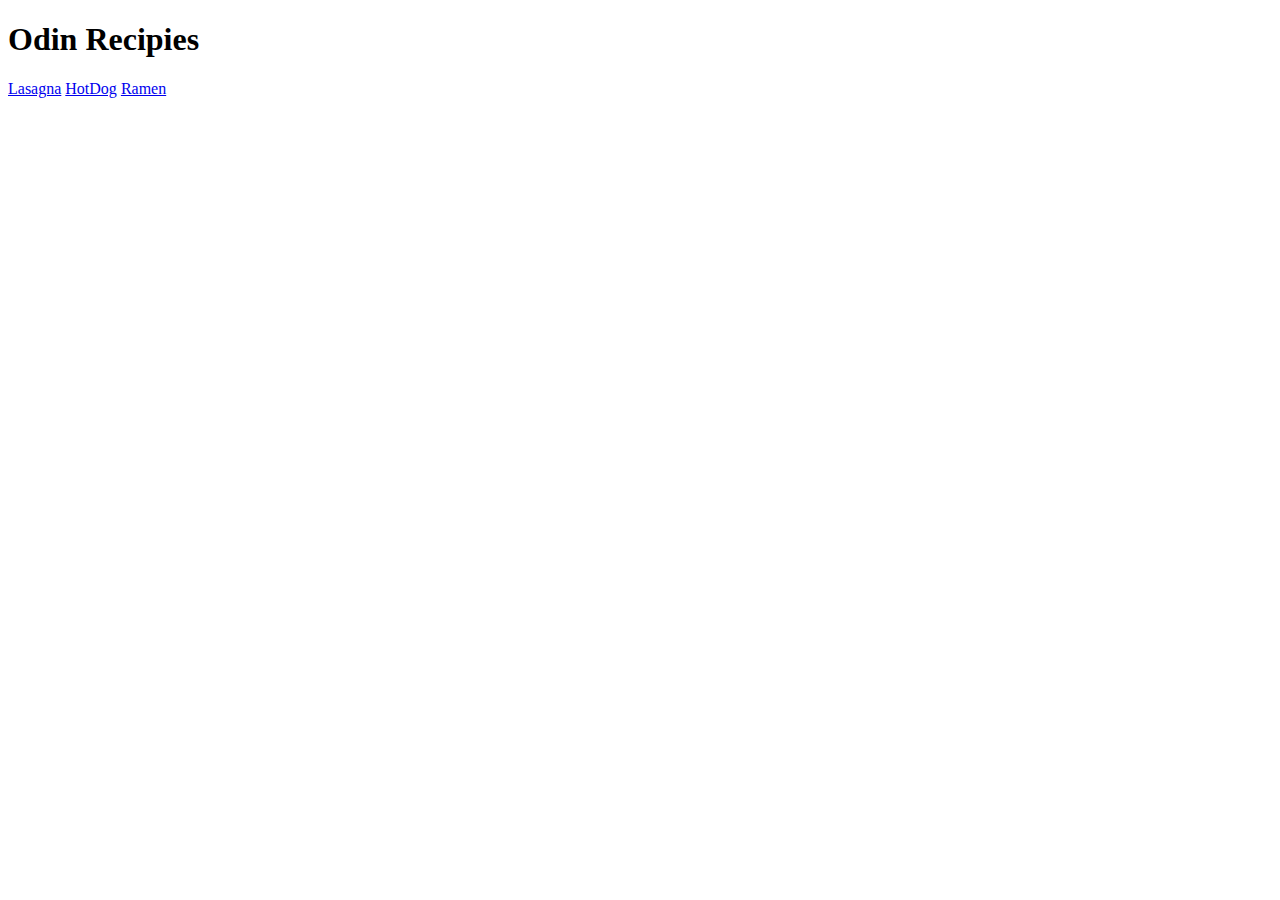
==== index.html @ ecb51b2a "Website structure" ====
<!DOCTYPE html>
<html lang="en">
<head>
    <meta charset="UTF-8">
    <meta name="viewport" content="width=device-width, initial-scale=1.0">
    <title>Odin Recipies</title>
</head>
<body>
    <h1>Odin Recipies</h1>
    <a href="./recipies/lasagna.html">Lasagna</a>
    <a href="./recipies/hotdog.html">HotDog</a>
    <a href="./recipies/ramen.html">Ramen</a>
</body>
</html>
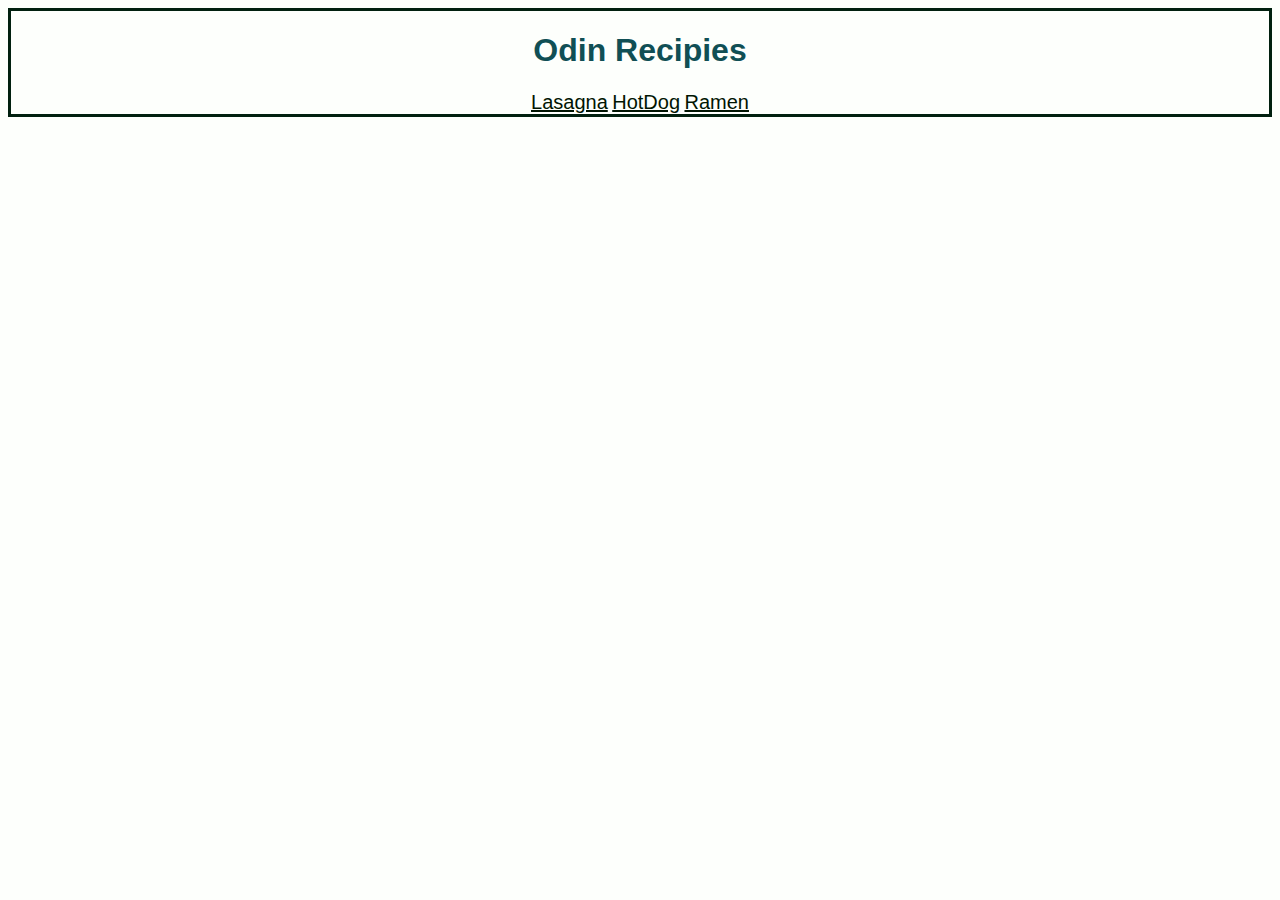
==== commit ac3de2af: "CSS tweaking - The Cascade section (TOP Foundations)" ====
--- a/index.html
+++ b/index.html
@@ -4,6 +4,7 @@
     <meta charset="UTF-8">
     <meta name="viewport" content="width=device-width, initial-scale=1.0">
     <title>Odin Recipies</title>
+    <link rel="stylesheet" href="style.css">
 </head>
 <body>
     <h1>Odin Recipies</h1>
--- a/style.css
+++ b/style.css
@@ -0,0 +1,33 @@
+* {
+    background-color: #FDFFFC;
+    text-align: center;
+    font-family: 'Trebuchet MS', sans-serif;
+}
+
+body {
+    border: solid #01200F;
+}
+
+h1, h2 {
+    color: #104F55;
+}
+
+p, ul, ol {
+    color: #01200F;
+    font-size: 16px;
+}
+
+ul, ol {
+    list-style-type: circle;
+    list-style-position: inside;
+}
+
+a {
+    color: #011502;
+    font-size: 20px;
+}
+
+img {
+    border: thick double #01200F;
+}
+
